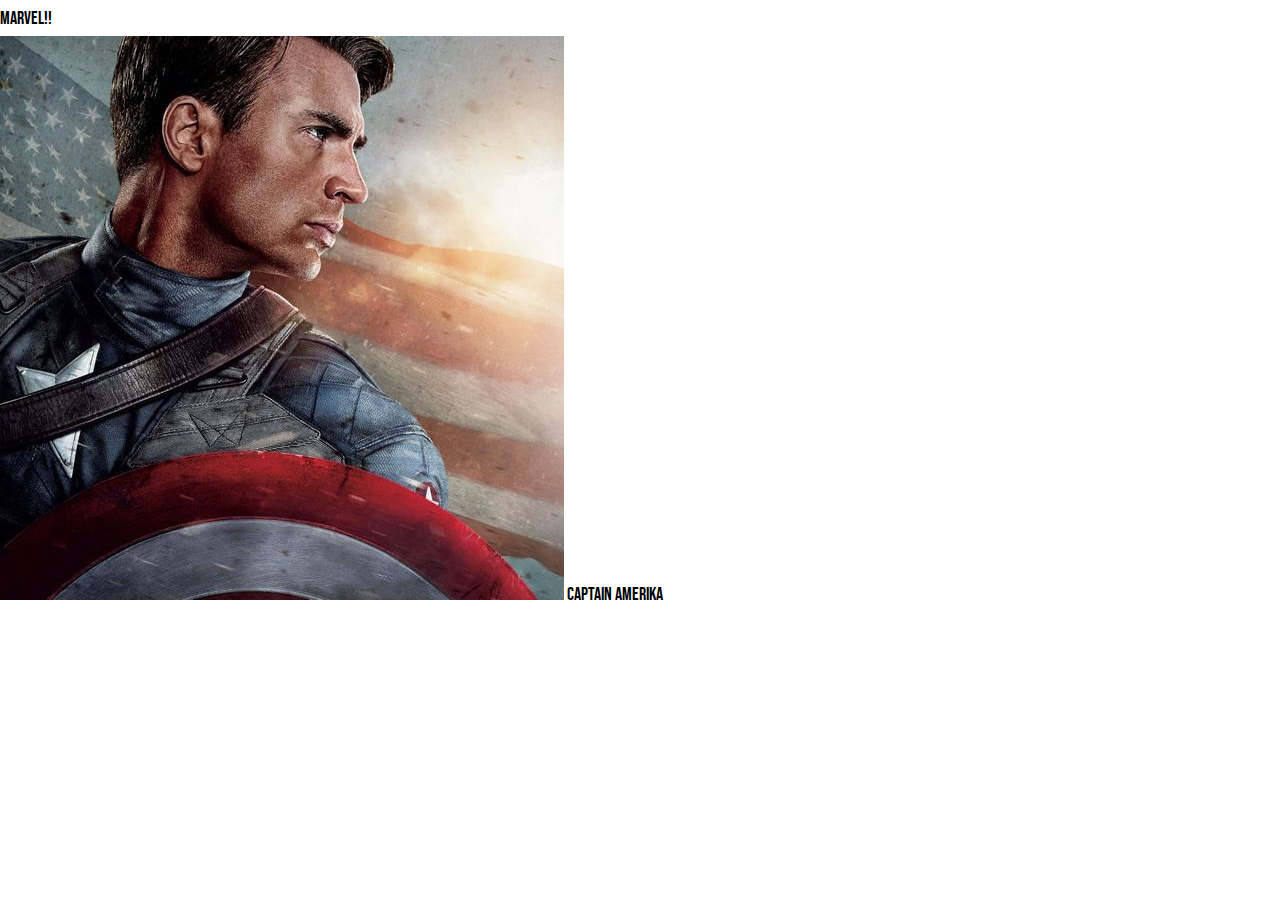
==== Css3_Gallery/index.html @ bd398c09 "Merubah font Body-reset harusnya paling atas" ====
<!DOCTYPE html>
<html lang="en">
<head>
    <meta charset="UTF-8">
    <meta name="viewport" content="width=device-width, initial-scale=1.0">
    <title>Gallery Css3</title>

   
    <link rel="stylesheet" href="css/reset.css">
    <link rel="stylesheet" href="css/style.css">
</head>
<body>

    <h1>Marvel!!</h1>

    <div class="container">

        <ul>
            <li>
                <img src="img/thumbs/captain-thumb.jpg" alt="Captain America">
                <span>
                    Captain Amerika
                </span>
            </li>
        </ul>

    </div>
    
</body>
</html>
---- Css3_Gallery/css/style.css ----
/* Font Familly */

@font-face {
    font-family: "Bebas";
    src: url(../fonts/bebasneue-regular-webfont.woff) format("woff");
}

/* Style Utama */

body {
    font: 18px/36px 'Bebas', cursive;
}
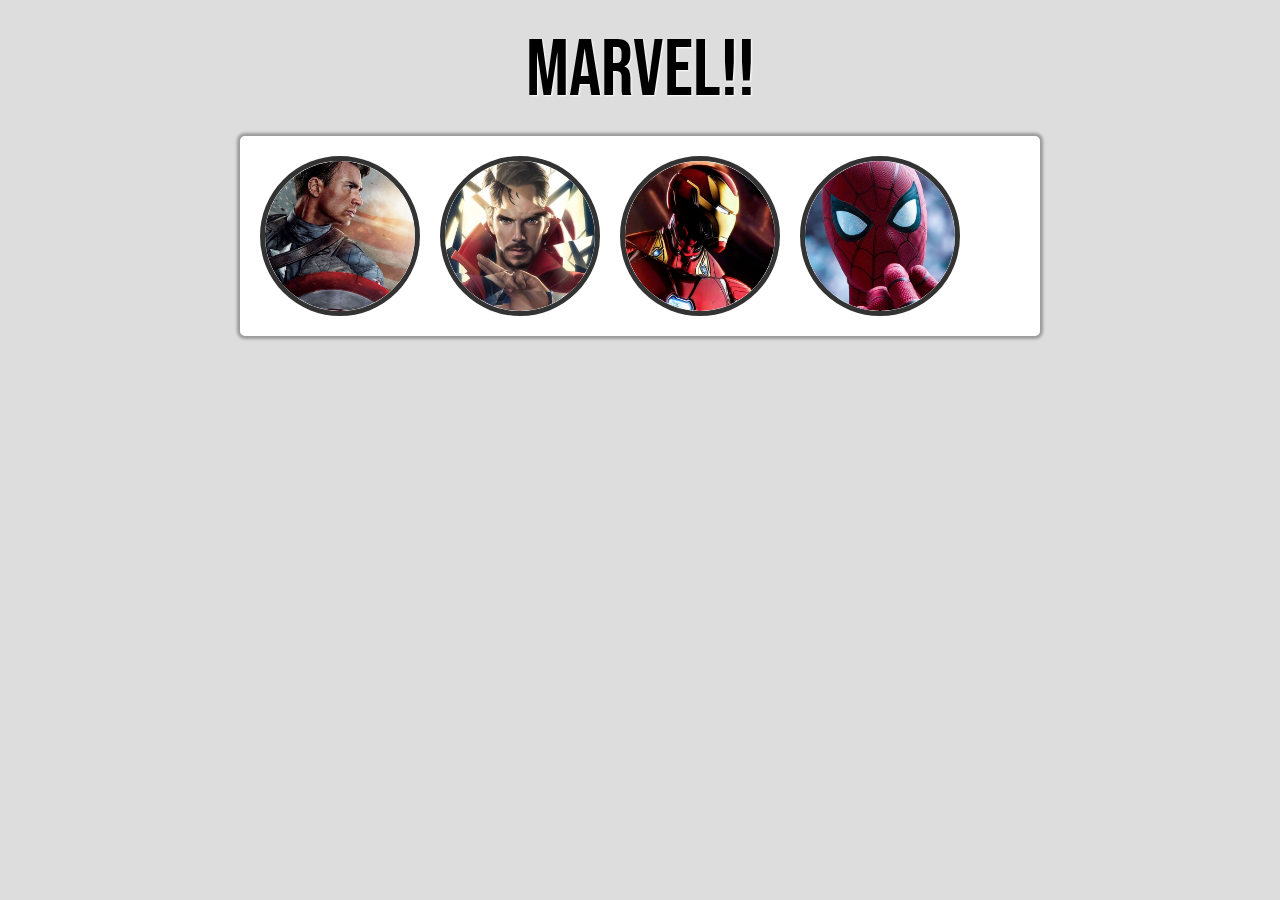
==== commit 5af3bf98: "Gallery thumbnail finish" ====
--- a/Css3_Gallery/index.html
+++ b/Css3_Gallery/index.html
@@ -15,14 +15,40 @@
 
     <div class="container">
 
-        <ul>
-            <li>
-                <img src="img/thumbs/captain-thumb.jpg" alt="Captain America">
-                <span>
-                    Captain Amerika
-                </span>
-            </li>
-        </ul>
+        <div class="gallery">
+                <ul>
+
+                    <li>
+                        <a href="#"><img src="img/thumbs/captain-thumb.jpg" alt="Captain America">
+                            <span>
+                                Captain Amerika
+                            </span></a>
+                    </li>
+
+                    <li>
+                        <a href="#"><img src="img/thumbs/dr-thumb.jpg" alt="Dr. Strange">
+                            <span>
+                                Dr. Strange
+                            </span></a>
+                    </li>
+
+                    <li>
+                        <a href="#"><img src="img/thumbs/iron-thumb.jpg" alt="Iron Man">
+                            <span>
+                                Iron Man
+                            </span></a>
+                    </li>
+
+                    <li>
+                        <a href="#"><img src="img/thumbs/spider-thumb.jpg" alt="Spider Man">
+                            <span>
+                                Spider Man
+                            </span></a>
+                    </li>
+
+                    <div class="clear" ></div>
+                </ul>
+        </div>
 
     </div>
     
--- a/Css3_Gallery/css/style.css
+++ b/Css3_Gallery/css/style.css
@@ -7,6 +7,71 @@
 
 /* Style Utama */
 
+/* Tuhmbnails */
+
 body {
     font: 18px/36px 'Bebas', cursive;
-}+    background-color: #ddd;
+}
+
+h1 {
+    font-size: 80px;
+    margin: 50px auto;
+    text-align: center;
+    text-shadow: 1px 1px 2px white;
+}
+
+.container {
+    width: 800px;
+    background-color: white;
+    margin: auto;
+    padding : 20px;
+    box-sizing: border-box;
+    box-shadow: 0 0 3px 3px rgba(0,0,0,.3);
+    border-radius: 5px;
+}
+
+.gallery img, .gallery li, .gallery li span {
+    width: 150px;
+    height: 150px;
+    border-radius: 50%; 
+}
+
+.gallery li {
+    overflow: hidden;
+    border : 5px solid #333;
+    float: left;
+    margin-right: 20px;
+    position: relative;
+}
+
+.gallery li span {
+    display: block;
+    background-color: rgba(200,200,200,.5);
+    position: absolute;
+    top: 0;
+    text-align: center;
+    line-height: 150px;
+    color: #333;
+    text-decoration: none;
+    text-shadow: 1px 1px 1px #ddd;
+    opacity: 0;
+    transform: scale(0) rotate(0);
+    transition: .3s;
+}
+
+.gallery li a:hover span {
+    opacity: 1;
+    transform: scale(1) rotate(360deg);
+}
+
+
+.clear {
+    clear: both;
+}
+
+/* Akhir Thumbnails */
+
+/* Full photo */
+
+/* Akhir Full photo */